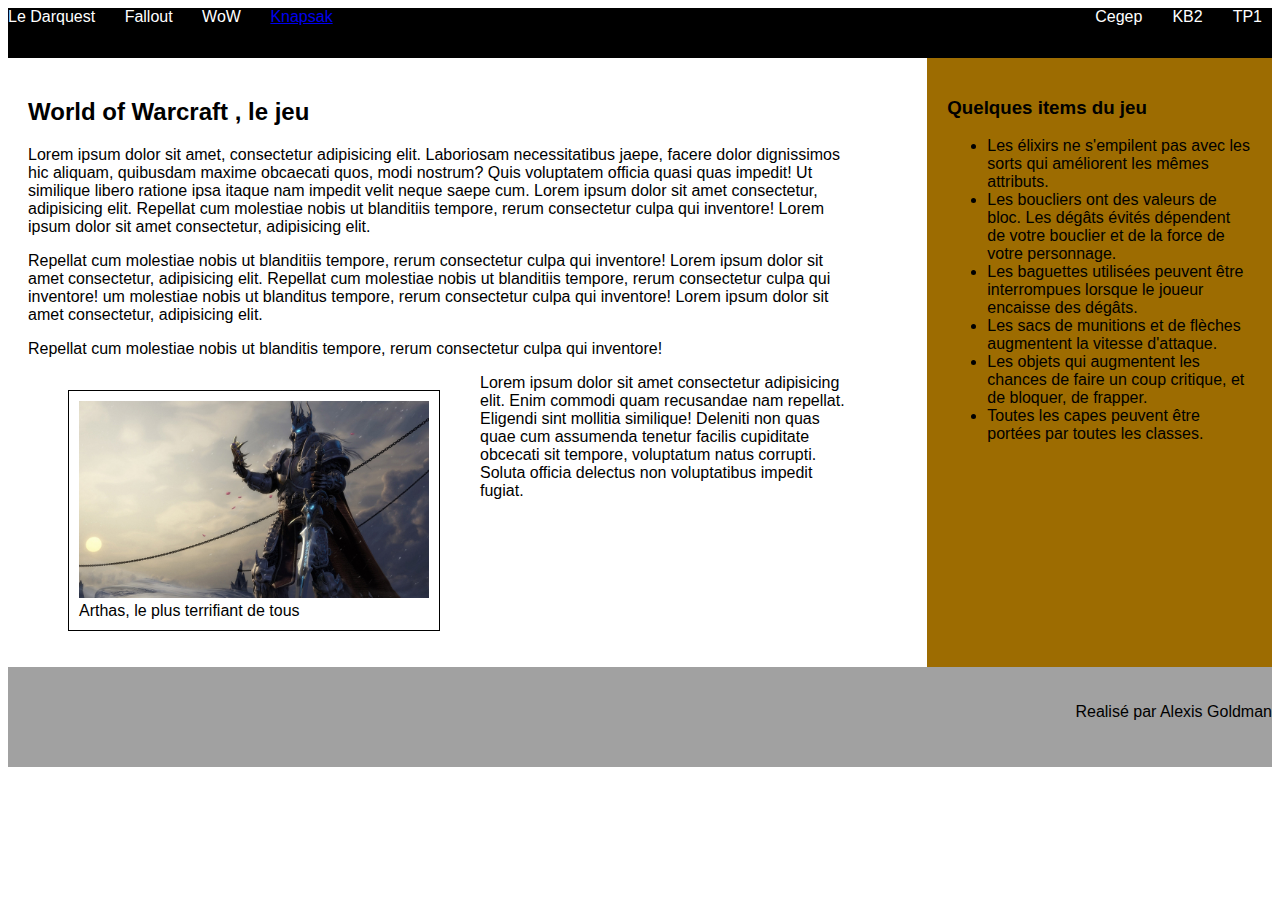
==== index.html @ 58b9e003 "first commit" ====
<!DOCTYPE html>
<html lang="en">
<head>
    <meta charset="UTF-8">
    <meta name="viewport" content="width=device-width, initial-scale=1.0">
    <title>Wow</title>
    <link rel="Stylesheet" href="css/style.css">
</head>
<body>
    <header>
        <nav>
            <a href="http://167.114.152.54/~darquest1/prod/" class="lien1" target="_blank">Le Darquest</a>
            <a href="lien github fallout" class="lien1" target="_self">Fallout</a>
            <a href="lien Wow" class="lien1" target="_self">WoW</a>
            <a href="http://167.114.152.54/~knapsak3/" target="_blank">Knapsak</a>
            <a href="https://agold-man.github.io/TP1/" class="lien"target="_blank">TP1</a>
            <a href="lien kb2" class="lien" target="_blank">KB2</a>
            <a href="https://clg.qc.ca/colnet/" class="lien" target="_blank">Cegep</a>
        </nav>
    </header> 
    <main>
        <article>
            <h2>World of Warcraft , le jeu</h2>
       
            <p>
                Lorem ipsum dolor sit amet, consectetur adipisicing elit. Laboriosam necessitatibus jaepe, facere dolor dignissimos hic aliquam, 
                quibusdam maxime obcaecati quos, modi nostrum? Quis voluptatem officia quasi quas impedit! Ut similique libero ratione ipsa itaque
                nam impedit velit neque saepe cum. Lorem ipsum dolor sit amet consectetur, adipisicing elit. Repellat cum molestiae nobis ut blanditiis
                tempore, rerum consectetur culpa qui inventore! Lorem ipsum dolor sit amet consectetur, adipisicing elit.
          </p>
             <p>
                Repellat cum molestiae nobis ut blanditiis tempore, rerum consectetur culpa qui inventore! Lorem ipsum dolor sit amet consectetur, 
                adipisicing elit. Repellat cum molestiae nobis ut blanditiis tempore, rerum consectetur culpa qui inventore! um molestiae nobis ut 
                blanditus tempore, rerum consectetur culpa qui inventore! Lorem ipsum dolor sit amet consectetur, adipisicing elit.
            </p>
             <p>
                Repellat cum molestiae nobis ut blanditis tempore, rerum consectetur culpa qui inventore!
            </p>
            <figure>
            <img src ="images/wow.jpg" alt="Image de WoW"><br>
                Arthas, le plus terrifiant de tous
            </figure>
            <p>
                Lorem ipsum dolor sit amet consectetur adipisicing elit. Enim commodi quam recusandae nam repellat. Eligendi sint mollitia similique!
                Deleniti non quas quae cum assumenda tenetur facilis cupiditate obcecati sit tempore, voluptatum natus corrupti. Soluta officia 
                delectus non voluptatibus impedit fugiat.
            </p>
         </article>
    </main>
         <aside class="asideWow">
            <h3>Quelques items du jeu</h3>
                <ul>
                    <li>Les élixirs ne s'empilent pas avec les sorts qui améliorent les mêmes attributs.</li>
                    <li>Les boucliers ont des valeurs de bloc. Les dégâts évités dépendent de votre bouclier et de la force de votre personnage.</li>
                    <li>Les baguettes utilisées peuvent être interrompues lorsque le joueur encaisse des dégâts.</li>
                    <li>Les sacs de munitions et de flèches augmentent la vitesse d'attaque.</li>
                    <li>Les objets qui augmentent les chances de faire un coup critique, et de bloquer, de frapper.</li>
                    <li>Toutes les capes peuvent être portées par toutes les classes.</li>
                </ul>
         </aside>
         <footer>
            <br><br>
            Realisé par Alexis Goldman
         </footer>
</body>
</html>
---- css/style.css ----
body{
    display: grid;
    grid-template-columns: repeat(4,1fr) 1.5fr;
    grid-template-areas: 
    "header header header header header"
    "main main main main aside"
    "main main main main aside"
    "footer footer footer footer footer";
    font-family: 'Gill Sans', 'Gill Sans MT', Calibri, 'Trebuchet MS', sans-serif;
}

header{
    background-color: black;
    color:white;
    margin-top: 0%;
    height: 50px;
    grid-area: header;
}

.lien1{
    margin-right: 25px;
    text-decoration: none;
    color: white;
}

a:hover{
    background-color: blue;
}

.lien{
    float:right;
    margin-right: 10px;
    margin-left: 20px;
    text-decoration: none;
    color:white;
}

main{
    color: black;
    float:right;
    padding: 20px;
    width: 90%;
    grid-area: main;

}

.asideFallout{
    color: black;
    float: right;
    padding: 20px;
    grid-area: aside;
    background-color: rgb(0,178,254);
}
.asideWow{
    
        color: black;
        float: right;
        padding: 20px;
        grid-area: aside;
        background-color: rgb(157, 108, 1);
    
}
img{
    max-width: 350px;
    margin:auto
}

figure{
    background-color: white;
    border: solid black 1px;
    padding: 10px;
    width: fit-content;
    float: left;
}

footer{
    background-color: rgb(161, 161, 161);
    text-align: end;
    grid-area: footer;
    height: 100px;
}
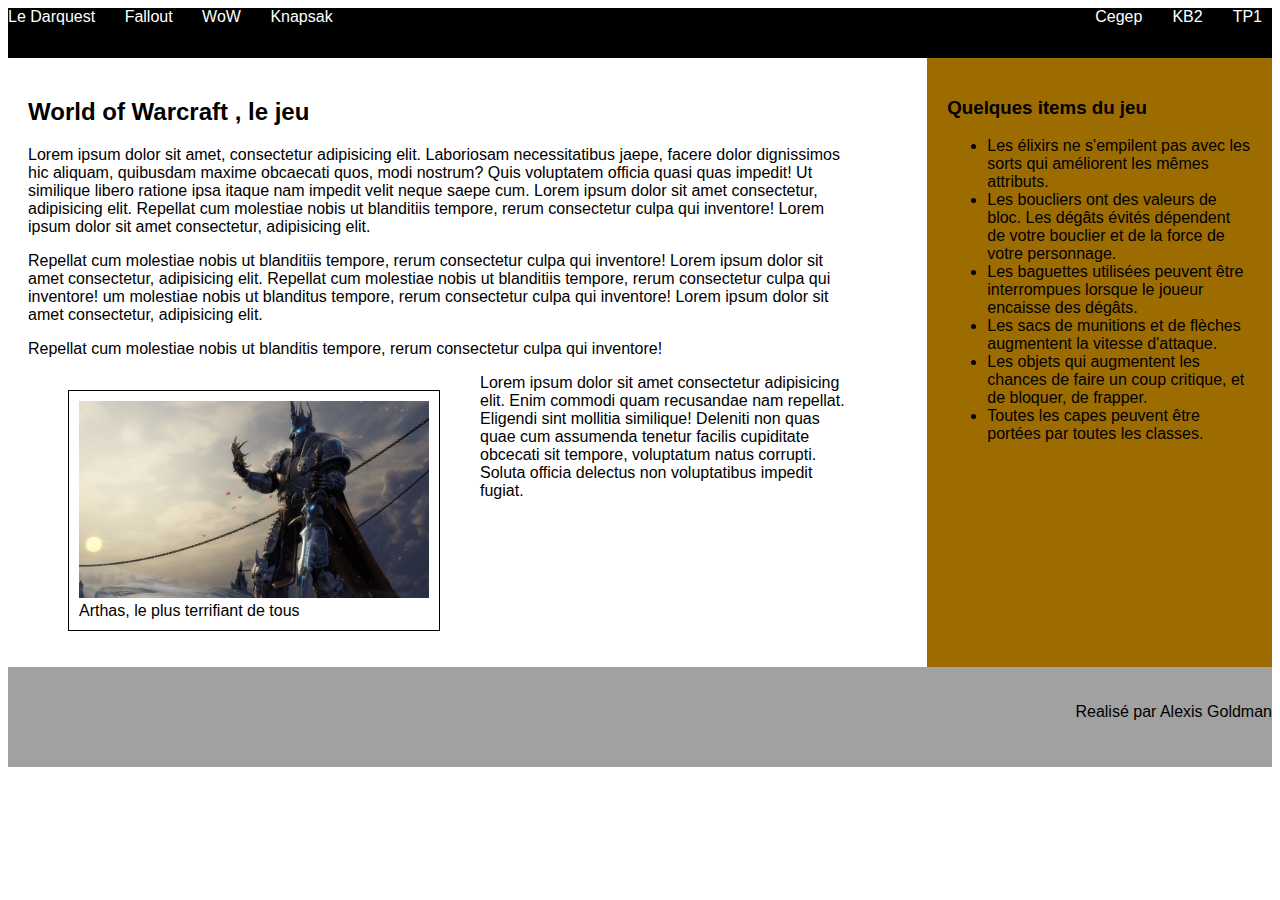
==== commit b6cc131e: "test4" ====
--- a/index.html
+++ b/index.html
@@ -6,15 +6,15 @@
     <title>Wow</title>
     <link rel="Stylesheet" href="css/style.css">
 </head>
-<body>
+<body class="bodyPrincipe">
     <header>
         <nav>
             <a href="http://167.114.152.54/~darquest1/prod/" class="lien1" target="_blank">Le Darquest</a>
-            <a href="lien github fallout" class="lien1" target="_self">Fallout</a>
-            <a href="lien Wow" class="lien1" target="_self">WoW</a>
-            <a href="http://167.114.152.54/~knapsak3/" target="_blank">Knapsak</a>
+            <a href="https://agold-man.github.io/TP2/fallout.html" class="lien1" target="_self">Fallout</a>
+            <a href="https://agold-man.github.io/TP2/" class="lien1" target="_self">WoW</a>
+            <a href="http://167.114.152.54/~knapsak3/" class="lien1" target="_blank">Knapsak</a>
             <a href="https://agold-man.github.io/TP1/" class="lien"target="_blank">TP1</a>
-            <a href="lien kb2" class="lien" target="_blank">KB2</a>
+            <a href="https://agold-man.github.io/TP2/kb2.html" class="lien" target="_blank">KB2</a>
             <a href="https://clg.qc.ca/colnet/" class="lien" target="_blank">Cegep</a>
         </nav>
     </header> 
@@ -37,7 +37,7 @@
                 Repellat cum molestiae nobis ut blanditis tempore, rerum consectetur culpa qui inventore!
             </p>
             <figure>
-            <img src ="images/wow.jpg" alt="Image de WoW"><br>
+            <img src ="images/wow.jpg" class="image"   alt="Image de WoW"><br>
                 Arthas, le plus terrifiant de tous
             </figure>
             <p>
--- a/css/style.css
+++ b/css/style.css
@@ -1,4 +1,4 @@
-body{
+.bodyPrincipe{
     display: grid;
     grid-template-columns: repeat(4,1fr) 1.5fr;
     grid-template-areas: 
@@ -60,9 +60,19 @@
         background-color: rgb(157, 108, 1);
     
 }
-img{
+.image{
     max-width: 350px;
     margin:auto
+}
+
+.imagekb2{
+    max-width: 400px;
+    max-height: 400px;
+    margin: auto;
+    background-color: white;
+    border: solid black 1px;
+    padding: 10px;
+    margin-left: 100px;
 }
 
 figure{
@@ -78,4 +88,11 @@
     text-align: end;
     grid-area: footer;
     height: 100px;
+}
+
+.paragraphe{
+    font-family: Verdana, Geneva, Tahoma, sans-serif;
+    font-size: 15px;
+    line-height: 1.6;
+    text-align: center;
 }